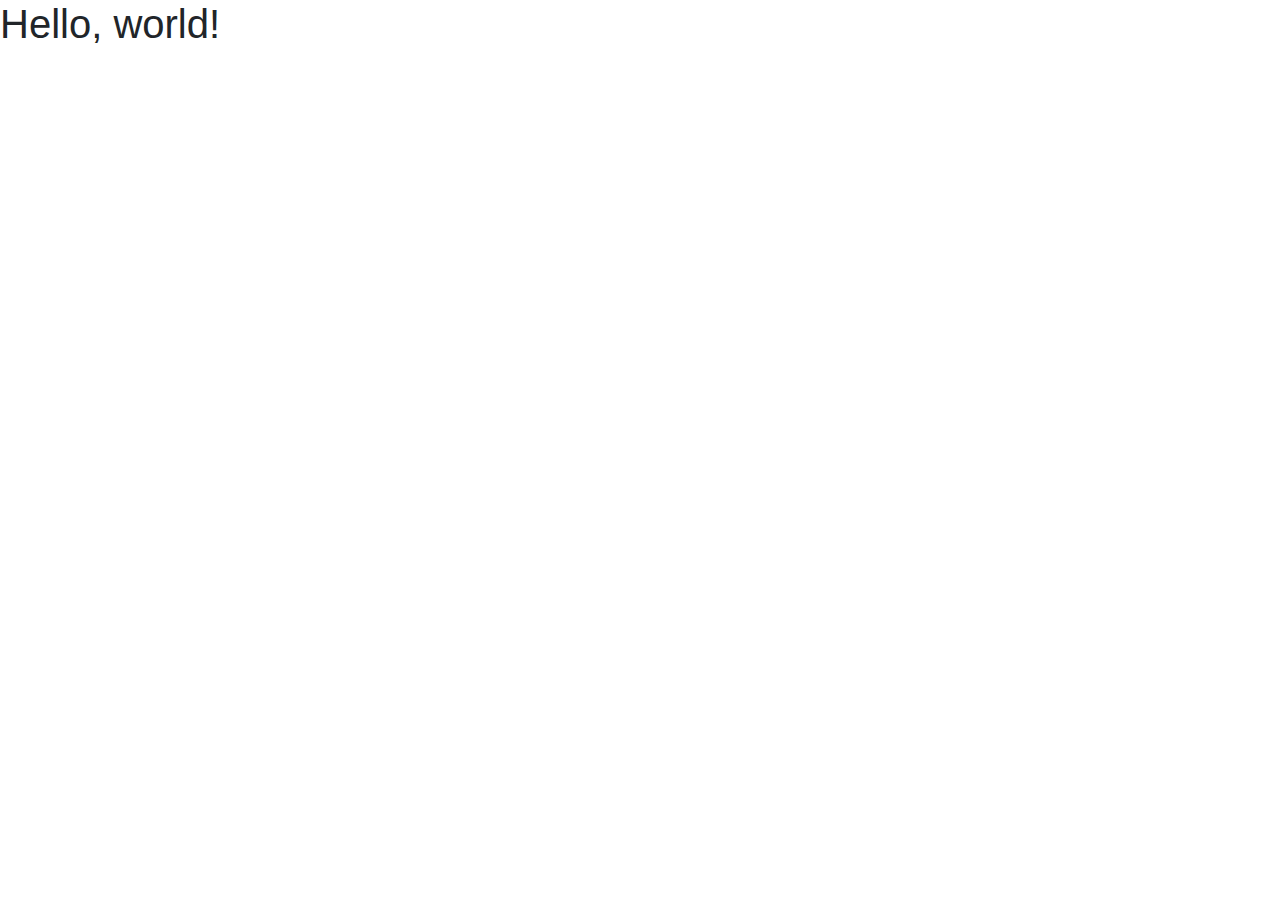
==== index.html @ 9449f7cf "Navbar first pass and company logo added" ====
<!doctype html>
<html lang="en">
  <head>
    <!-- Required meta tags -->
    <meta charset="utf-8">
    <meta name="viewport" content="width=device-width, initial-scale=1, shrink-to-fit=no">

    <!-- Bootstrap CSS -->
    <link rel="stylesheet" href="https://stackpath.bootstrapcdn.com/bootstrap/4.4.1/css/bootstrap.min.css" integrity="sha384-Vkoo8x4CGsO3+Hhxv8T/Q5PaXtkKtu6ug5TOeNV6gBiFeWPGFN9MuhOf23Q9Ifjh" crossorigin="anonymous">

    <title>Hello, world!</title>
  </head>
  <body>
    <h1>Hello, world!</h1>

    <!-- Optional JavaScript -->
    <!-- jQuery first, then Popper.js, then Bootstrap JS -->
    <script src="https://code.jquery.com/jquery-3.4.1.slim.min.js" integrity="sha384-J6qa4849blE2+poT4WnyKhv5vZF5SrPo0iEjwBvKU7imGFAV0wwj1yYfoRSJoZ+n" crossorigin="anonymous"></script>
    <script src="https://cdn.jsdelivr.net/npm/popper.js@1.16.0/dist/umd/popper.min.js" integrity="sha384-Q6E9RHvbIyZFJoft+2mJbHaEWldlvI9IOYy5n3zV9zzTtmI3UksdQRVvoxMfooAo" crossorigin="anonymous"></script>
    <script src="https://stackpath.bootstrapcdn.com/bootstrap/4.4.1/js/bootstrap.min.js" integrity="sha384-wfSDF2E50Y2D1uUdj0O3uMBJnjuUD4Ih7YwaYd1iqfktj0Uod8GCExl3Og8ifwB6" crossorigin="anonymous"></script>
  </body>
</html>
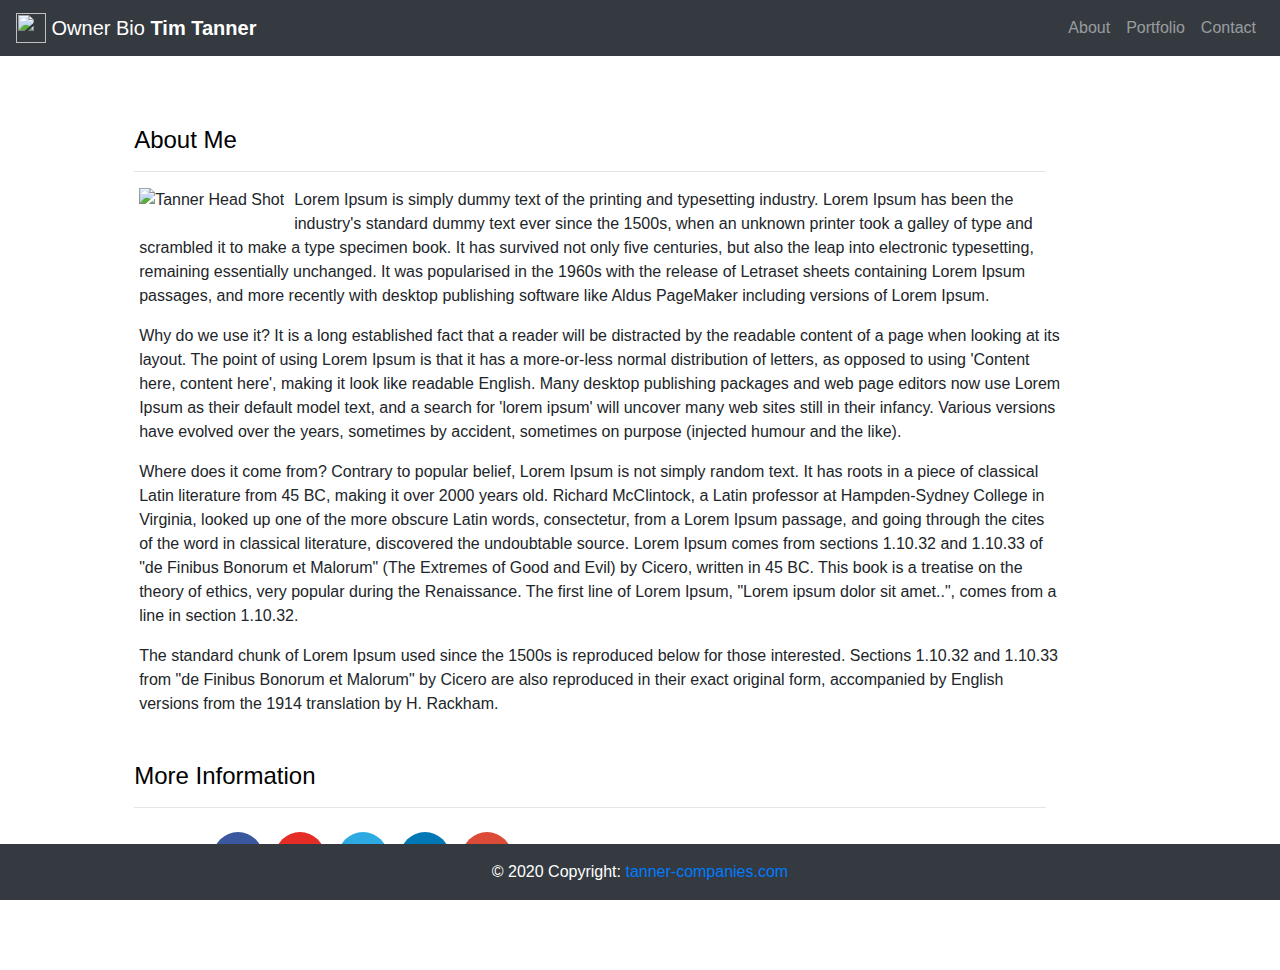
==== commit bf6d06bd: "next round of changes" ====
--- a/index.html
+++ b/index.html
@@ -5,18 +5,103 @@
     <meta charset="utf-8">
     <meta name="viewport" content="width=device-width, initial-scale=1, shrink-to-fit=no">
 
-    <!-- Bootstrap CSS -->
+    <!-- Bootstrap CSS and Style Sheets -->
     <link rel="stylesheet" href="https://stackpath.bootstrapcdn.com/bootstrap/4.4.1/css/bootstrap.min.css" integrity="sha384-Vkoo8x4CGsO3+Hhxv8T/Q5PaXtkKtu6ug5TOeNV6gBiFeWPGFN9MuhOf23Q9Ifjh" crossorigin="anonymous">
+    <link rel="stylesheet" href="https://cdnjs.cloudflare.com/ajax/libs/font-awesome/4.7.0/css/font-awesome.min.css">
+    <link rel="stylesheet" href="style.css">
 
-    <title>Hello, world!</title>
+    <title>Tanner Companies</title>
   </head>
-  <body>
-    <h1>Hello, world!</h1>
+  
+  <body class="bg">
+     
+    <!-- Responsive Nav Bar with Tanner Co Logo and which Expands -->     
+    <nav class="navbar navbar-expand-lg navbar-dark bg-dark">
+        <a class="navbar-brand" href="#">
+            <img src="..\ResponsivePortfolio\images\Tanner Companies Inc Logo.png" width="30" height="30" class="d-inline-block align-top" alt="">   Owner Bio <b>  Tim Tanner</b></a>
+        <button class="navbar-toggler" type="button" data-toggle="collapse" data-target="#navbarNav" aria-controls="navbarNav" aria-expanded="false" aria-label="Toggle navigation">
+          <span class="navbar-toggler-icon"></span>
+        </button>
+        <div class="collapse navbar-collapse" id="navbarNav">
+          <ul class="navbar-nav ml-auto">
+            <li class="nav-item">
+              <a class="nav-link" href="index.html">About</a>
+            </li>
+            <li class="nav-item">
+              <a class="nav-link" href="portfolio.html">Portfolio</a>
+            </li>
+            <li class="nav-item">
+              <a class="nav-link" href="contact.html">Contact</a>
+            </li>
+          </ul>
+        </div>
+    </nav>
 
-    <!-- Optional JavaScript -->
+
+    <main class="container page-center">
+      
+      <div class="row">
+
+        <div class="col-1"></div>
+        
+        <div class="col-10">
+
+              <div class="row">
+                <div class="col-12"><h4>About Me</h4><hr></div>
+              </div>
+              
+              <div class="row">
+                <div class="col-1"></div>
+                <div class="col-10"></div>
+                  <div class="img"><img src="images/tanner headshot.jpg" class=" img-fluid float-left imgmax" alt="Tanner Head Shot">
+                  <p>Lorem Ipsum is simply dummy text of the printing and typesetting industry. Lorem Ipsum has been the industry's standard dummy text ever since the 1500s, when an unknown printer took a galley of type and scrambled it to make a type specimen book. It has survived not only five centuries, but also the leap into electronic typesetting, remaining essentially unchanged. It was popularised in the 1960s with the release of Letraset sheets containing Lorem Ipsum passages, and more recently with desktop publishing software like Aldus PageMaker including versions of Lorem Ipsum.</p>
+                  <p>Why do we use it? It is a long established fact that a reader will be distracted by the readable content of a page when looking at its layout. The point of using Lorem Ipsum is that it has a more-or-less normal distribution of letters, as opposed to using 'Content here, content here', making it look like readable English. Many desktop publishing packages and web page editors now use Lorem Ipsum as their default model text, and a search for 'lorem ipsum' will uncover many web sites still in their infancy. Various versions have evolved over the years, sometimes by accident, sometimes on purpose (injected humour and the like).</p>
+                  <p>Where does it come from? Contrary to popular belief, Lorem Ipsum is not simply random text. It has roots in a piece of classical Latin literature from 45 BC, making it over 2000 years old. Richard McClintock, a Latin professor at Hampden-Sydney College in Virginia, looked up one of the more obscure Latin words, consectetur, from a Lorem Ipsum passage, and going through the cites of the word in classical literature, discovered the undoubtable source. Lorem Ipsum comes from sections 1.10.32 and 1.10.33 of "de Finibus Bonorum et Malorum" (The Extremes of Good and Evil) by Cicero, written in 45 BC. This book is a treatise on the theory of ethics, very popular during the Renaissance. The first line of Lorem Ipsum, "Lorem ipsum dolor sit amet..", comes from a line in section 1.10.32.</p>
+                  <p>The standard chunk of Lorem Ipsum used since the 1500s is reproduced below for those interested. Sections 1.10.32 and 1.10.33 from "de Finibus Bonorum et Malorum" by Cicero are also reproduced in their exact original form, accompanied by English versions from the 1914 translation by H. Rackham.</p></div>
+                <div class="col-1"></div>
+              </div>
+              
+              <div class="row">
+                <div class="col-12"><h4 class="header-emphasis">More Information</h4><hr></div>
+              </div>               
+        
+              <div class="row">
+                <div class="col-1"></div>
+                <div class="col-10">
+                <!--Social Media Buttons - Facebook, Youtube, Twitter, LinkedIN & Instagram-->  
+                        <button type="button" class="btn btn-social-icon btn-facebook btn-rounded"><i class="fa fa-facebook"></i></button> 
+                        <button type="button" class="btn btn-social-icon btn-youtube btn-rounded"><i class="fa fa-youtube"></i></button> 
+                        <button type="button" class="btn btn-social-icon btn-twitter btn-rounded"><i class="fa fa-twitter"></i></button> 
+                        <button type="button" class="btn btn-social-icon btn-linkedin btn-rounded"><i class="fa fa-linkedin"></i></button> 
+                        <button type="button" class="btn btn-social-icon btn-instagram btn-rounded"><i class="fa fa-instagram"></i></button> 
+                </div>
+                <div class="col-1"></div>
+              </div>
+
+        </div>
+        
+        <div class="col-1"></div>
+
+      </div>
+
+      
+    
+    </main>
+
+    <!--Footer with Copyright with Link to Tanner Companies LinkedIn Co Page-->  
+    <footer>
+      <br><br>
+      <div class="footer text-center py-3 bg-dark">© 2020 Copyright:
+        <a href="https://linkedin.com/company/tanner-companies-inc"> tanner-companies.com</a>
+      </div>
+    </footer>
+  
+  
+
     <!-- jQuery first, then Popper.js, then Bootstrap JS -->
     <script src="https://code.jquery.com/jquery-3.4.1.slim.min.js" integrity="sha384-J6qa4849blE2+poT4WnyKhv5vZF5SrPo0iEjwBvKU7imGFAV0wwj1yYfoRSJoZ+n" crossorigin="anonymous"></script>
     <script src="https://cdn.jsdelivr.net/npm/popper.js@1.16.0/dist/umd/popper.min.js" integrity="sha384-Q6E9RHvbIyZFJoft+2mJbHaEWldlvI9IOYy5n3zV9zzTtmI3UksdQRVvoxMfooAo" crossorigin="anonymous"></script>
     <script src="https://stackpath.bootstrapcdn.com/bootstrap/4.4.1/js/bootstrap.min.js" integrity="sha384-wfSDF2E50Y2D1uUdj0O3uMBJnjuUD4Ih7YwaYd1iqfktj0Uod8GCExl3Og8ifwB6" crossorigin="anonymous"></script>
+   
   </body>
 </html>--- a/style.css
+++ b/style.css
@@ -0,0 +1,191 @@
+/* Bacground Image */
+body, html {
+    height: 100%;
+}
+  .bg {
+    /* The image used */
+    background-image: url("images/background.jpg");
+  
+    /* Full height */
+    height: 100%;
+  
+    /* Center and scale the image nicely */
+    background-position: center;
+    background-repeat: repeat;
+    background-size: cover;
+  }
+
+h4 {
+    color: black;
+    Margin: 10px auto;
+    padding-top: 20px;
+    text-align: left;
+}
+.imgmax {
+    float: left;
+    margin-right: 10px;
+    margin-bottom: 5px;
+    padding-left: 20px;
+    max-width: 200px;
+    width: auto;
+}
+p {
+    padding-left:20px;
+}
+
+.container {
+    background-color: white; 
+    padding: 20px;
+    margin: 20px;  
+}
+
+.img-section{
+    width:100%;
+    height:200px;
+}
+.text {
+    height: 380px;
+}
+
+.img-port {
+    height:200x;
+    padding: 20px;
+    max-width: 400px;
+    box-sizing: border-box;
+}
+
+/* Index Page Only - Social Media Buttons */
+
+.btn.btn-social-icon {
+    width: 50px;
+    height: 50px;
+    padding: 0;
+}
+
+.template-demo>.btn {
+    margin-right: 0.5rem !important
+}
+
+.template-demo {
+    margin-top: 0.5rem !important
+}
+
+.btn.btn-rounded {
+    border-radius: 50px;
+    margin-right: 0.5rem !important;
+    margin-top: 0.5rem !important;
+}
+
+.btn-outline-facebook {
+    border: 1px solid #3b579d;
+    color: #3b579d
+}
+
+.btn-outline-facebook:hover {
+    background: #3b579d;
+    color: #ffffff
+}
+
+.btn-outline-youtube {
+    border: 1px solid #e52d27;
+    color: #e52d27
+}
+
+.btn-outline-twitter {
+    border: 1px solid #2caae1;
+    color: #2caae1
+}
+
+.btn-outline-linkedin {
+    border: 1px solid #0177b5;
+    color: #0177b5
+}
+
+.btn-outline-instagram {
+    border: 1px solid #dc4a38;
+    color: #dc4a38
+}
+
+.btn-outline-twitter:hover {
+    background: #2caae1;
+    color: #ffffff
+}
+
+.btn-outline-linkedin:hover {
+    background: #0177b5;
+    color: #ffffff
+}
+
+.btn-outline-youtube:hover {
+    background: #e52d27;
+    color: #ffffff
+}
+
+.btn-outline-instagram:hover {
+    background: #e52d27;
+    color: #ffffff
+}
+
+.btn-facebook {
+    background: #3b579d;
+    color: #ffffff
+}
+
+.btn-youtube {
+    background: #e52d27;
+    color: #ffffff
+}
+
+.btn-twitter {
+    background: #2caae1;
+    color: #ffffff
+}
+
+.btn-linkedin {
+    background: #0177b5;
+    color: #ffffff
+}
+
+.btn-instagram {
+    background: #dc4a38;
+    color: #ffffff
+}
+
+.btn-facebook:hover,
+.btn-facebook:focus {
+    background: #2d4278;
+    color: #ffffff
+}
+
+.btn-youtube:hover,
+.btn-youtube:focus {
+    background: #c21d17;
+    color: #ffffff
+}
+
+.btn-twitter:hover,
+.btn-twitter:focus {
+    background: #1b8dbf;
+    color: #ffffff
+}
+
+.btn-linkedin:hover,
+.btn-linkedin:focus {
+    background: #015682;
+    color: #ffffff
+}
+
+.btn-instagram:hover,
+.btn-instagram:focus {
+    background: #bf3322;
+    color: #ffffff
+}
+
+.footer {
+    position: fixed;
+    left: 0;
+    bottom: 0;
+    width: 100%;
+    color: white;
+    text-align: center;
+ }
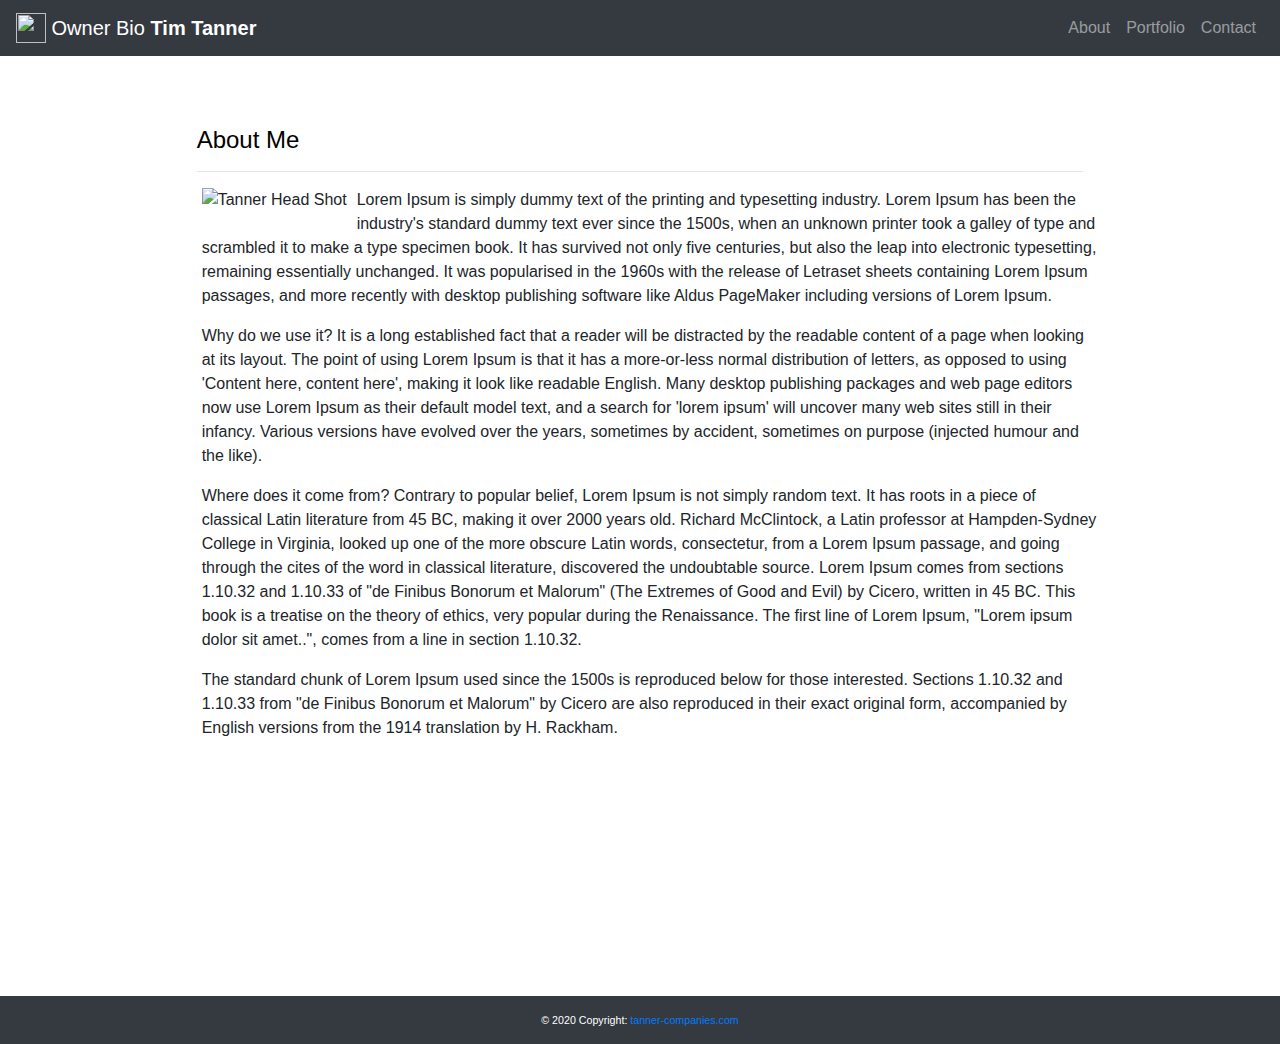
==== commit c1d7202a: "Updated Images and Portfolio Page" ====
--- a/index.html
+++ b/index.html
@@ -13,7 +13,7 @@
     <title>Tanner Companies</title>
   </head>
   
-  <body class="bg">
+  <body class="d-flex flex-column bg">
      
     <!-- Responsive Nav Bar with Tanner Co Logo and which Expands -->     
     <nav class="navbar navbar-expand-lg navbar-dark bg-dark">
@@ -37,66 +37,48 @@
         </div>
     </nav>
 
+   <!-- Responsive About Me -->    
+    <main class="container">
+        <div class = "aboutMe page-center">
+          <div class= "w-80 mx-auto">
+          <div class="row">
+            
+                <div class="col-1"></div>
+                
+                <div class="col-10">
 
-    <main class="container page-center">
-      
-      <div class="row">
-
-        <div class="col-1"></div>
-        
-        <div class="col-10">
-
-              <div class="row">
-                <div class="col-12"><h4>About Me</h4><hr></div>
-              </div>
+                      <div class="row">
+                        <div class="col-12"><h4>About Me</h4><hr></div>
+                      </div>
+                      
+                      <div class="row">
+                        <div class="col-1"></div>
+                        <div class="col-10"></div>
+                          <div class="img"><img src="images/tanner headshot.jpg" class=" img-fluid float-left imgmax" alt="Tanner Head Shot">
+                          <p>Lorem Ipsum is simply dummy text of the printing and typesetting industry. Lorem Ipsum has been the industry's standard dummy text ever since the 1500s, when an unknown printer took a galley of type and scrambled it to make a type specimen book. It has survived not only five centuries, but also the leap into electronic typesetting, remaining essentially unchanged. It was popularised in the 1960s with the release of Letraset sheets containing Lorem Ipsum passages, and more recently with desktop publishing software like Aldus PageMaker including versions of Lorem Ipsum.</p>
+                          <p>Why do we use it? It is a long established fact that a reader will be distracted by the readable content of a page when looking at its layout. The point of using Lorem Ipsum is that it has a more-or-less normal distribution of letters, as opposed to using 'Content here, content here', making it look like readable English. Many desktop publishing packages and web page editors now use Lorem Ipsum as their default model text, and a search for 'lorem ipsum' will uncover many web sites still in their infancy. Various versions have evolved over the years, sometimes by accident, sometimes on purpose (injected humour and the like).</p>
+                          <p>Where does it come from? Contrary to popular belief, Lorem Ipsum is not simply random text. It has roots in a piece of classical Latin literature from 45 BC, making it over 2000 years old. Richard McClintock, a Latin professor at Hampden-Sydney College in Virginia, looked up one of the more obscure Latin words, consectetur, from a Lorem Ipsum passage, and going through the cites of the word in classical literature, discovered the undoubtable source. Lorem Ipsum comes from sections 1.10.32 and 1.10.33 of "de Finibus Bonorum et Malorum" (The Extremes of Good and Evil) by Cicero, written in 45 BC. This book is a treatise on the theory of ethics, very popular during the Renaissance. The first line of Lorem Ipsum, "Lorem ipsum dolor sit amet..", comes from a line in section 1.10.32.</p>
+                          <p>The standard chunk of Lorem Ipsum used since the 1500s is reproduced below for those interested. Sections 1.10.32 and 1.10.33 from "de Finibus Bonorum et Malorum" by Cicero are also reproduced in their exact original form, accompanied by English versions from the 1914 translation by H. Rackham.</p></div>
+                        <div class="col-1"></div>
+                      </div>
+                                    
+                </div>
+                
+                <div class="col-1"></div>
               
-              <div class="row">
-                <div class="col-1"></div>
-                <div class="col-10"></div>
-                  <div class="img"><img src="images/tanner headshot.jpg" class=" img-fluid float-left imgmax" alt="Tanner Head Shot">
-                  <p>Lorem Ipsum is simply dummy text of the printing and typesetting industry. Lorem Ipsum has been the industry's standard dummy text ever since the 1500s, when an unknown printer took a galley of type and scrambled it to make a type specimen book. It has survived not only five centuries, but also the leap into electronic typesetting, remaining essentially unchanged. It was popularised in the 1960s with the release of Letraset sheets containing Lorem Ipsum passages, and more recently with desktop publishing software like Aldus PageMaker including versions of Lorem Ipsum.</p>
-                  <p>Why do we use it? It is a long established fact that a reader will be distracted by the readable content of a page when looking at its layout. The point of using Lorem Ipsum is that it has a more-or-less normal distribution of letters, as opposed to using 'Content here, content here', making it look like readable English. Many desktop publishing packages and web page editors now use Lorem Ipsum as their default model text, and a search for 'lorem ipsum' will uncover many web sites still in their infancy. Various versions have evolved over the years, sometimes by accident, sometimes on purpose (injected humour and the like).</p>
-                  <p>Where does it come from? Contrary to popular belief, Lorem Ipsum is not simply random text. It has roots in a piece of classical Latin literature from 45 BC, making it over 2000 years old. Richard McClintock, a Latin professor at Hampden-Sydney College in Virginia, looked up one of the more obscure Latin words, consectetur, from a Lorem Ipsum passage, and going through the cites of the word in classical literature, discovered the undoubtable source. Lorem Ipsum comes from sections 1.10.32 and 1.10.33 of "de Finibus Bonorum et Malorum" (The Extremes of Good and Evil) by Cicero, written in 45 BC. This book is a treatise on the theory of ethics, very popular during the Renaissance. The first line of Lorem Ipsum, "Lorem ipsum dolor sit amet..", comes from a line in section 1.10.32.</p>
-                  <p>The standard chunk of Lorem Ipsum used since the 1500s is reproduced below for those interested. Sections 1.10.32 and 1.10.33 from "de Finibus Bonorum et Malorum" by Cicero are also reproduced in their exact original form, accompanied by English versions from the 1914 translation by H. Rackham.</p></div>
-                <div class="col-1"></div>
-              </div>
-              
-              <div class="row">
-                <div class="col-12"><h4 class="header-emphasis">More Information</h4><hr></div>
-              </div>               
-        
-              <div class="row">
-                <div class="col-1"></div>
-                <div class="col-10">
-                <!--Social Media Buttons - Facebook, Youtube, Twitter, LinkedIN & Instagram-->  
-                        <button type="button" class="btn btn-social-icon btn-facebook btn-rounded"><i class="fa fa-facebook"></i></button> 
-                        <button type="button" class="btn btn-social-icon btn-youtube btn-rounded"><i class="fa fa-youtube"></i></button> 
-                        <button type="button" class="btn btn-social-icon btn-twitter btn-rounded"><i class="fa fa-twitter"></i></button> 
-                        <button type="button" class="btn btn-social-icon btn-linkedin btn-rounded"><i class="fa fa-linkedin"></i></button> 
-                        <button type="button" class="btn btn-social-icon btn-instagram btn-rounded"><i class="fa fa-instagram"></i></button> 
-                </div>
-                <div class="col-1"></div>
-              </div>
-
+          </div>
+          </div>  
         </div>
         
-        <div class="col-1"></div>
-
-      </div>
-
-      
+    </main>
     
-    </main>
-
+    
     <!--Footer with Copyright with Link to Tanner Companies LinkedIn Co Page-->  
-    <footer>
-      <br><br>
-      <div class="footer text-center py-3 bg-dark">© 2020 Copyright:
-        <a href="https://linkedin.com/company/tanner-companies-inc"> tanner-companies.com</a>
+    <footer id="sticky-footer" class="py-3 bg-dark text-white-50">
+      <div class="container text-center">
+          <span>© 2020 Copyright:<a href="https://linkedin.com/company/tanner-companies-inc"> tanner-companies.com</a></span>
       </div>
     </footer>
-  
-  
 
     <!-- jQuery first, then Popper.js, then Bootstrap JS -->
     <script src="https://code.jquery.com/jquery-3.4.1.slim.min.js" integrity="sha384-J6qa4849blE2+poT4WnyKhv5vZF5SrPo0iEjwBvKU7imGFAV0wwj1yYfoRSJoZ+n" crossorigin="anonymous"></script>
--- a/style.css
+++ b/style.css
@@ -2,14 +2,9 @@
 body, html {
     height: 100%;
 }
-  .bg {
-    /* The image used */
+.bg {
     background-image: url("images/background.jpg");
-  
-    /* Full height */
     height: 100%;
-  
-    /* Center and scale the image nicely */
     background-position: center;
     background-repeat: repeat;
     background-size: cover;
@@ -29,14 +24,30 @@
     max-width: 200px;
     width: auto;
 }
+
 p {
     padding-left:20px;
 }
 
-.container {
+.aboutMe {
     background-color: white; 
     padding: 20px;
-    margin: 20px;  
+    margin-top: 20px;
+    margin-bottom: 20px;
+    display: flex;
+    flex-direction: column;
+    min-height: 100vh;
+}
+.portfolioList {
+    list-style-type:none;
+    padding-inline-start: 0px;
+}
+
+.portfolioCard {
+    background-color: lightgrey;
+    border-radius: 5px;
+    margin: 10px;
+    align-items: center;
 }
 
 .img-section{
@@ -53,139 +64,51 @@
     max-width: 400px;
     box-sizing: border-box;
 }
-
-/* Index Page Only - Social Media Buttons */
-
-.btn.btn-social-icon {
-    width: 50px;
-    height: 50px;
-    padding: 0;
+.imgSize {
+    height: auto;
+    width: auto;
+    max-height: 200px;
+    max-width: 200px;
 }
-
-.template-demo>.btn {
-    margin-right: 0.5rem !important
-}
-
-.template-demo {
-    margin-top: 0.5rem !important
-}
-
-.btn.btn-rounded {
-    border-radius: 50px;
-    margin-right: 0.5rem !important;
-    margin-top: 0.5rem !important;
-}
-
-.btn-outline-facebook {
-    border: 1px solid #3b579d;
-    color: #3b579d
-}
-
-.btn-outline-facebook:hover {
-    background: #3b579d;
-    color: #ffffff
-}
-
-.btn-outline-youtube {
-    border: 1px solid #e52d27;
-    color: #e52d27
-}
-
-.btn-outline-twitter {
-    border: 1px solid #2caae1;
-    color: #2caae1
-}
-
-.btn-outline-linkedin {
-    border: 1px solid #0177b5;
-    color: #0177b5
-}
-
-.btn-outline-instagram {
-    border: 1px solid #dc4a38;
-    color: #dc4a38
-}
-
-.btn-outline-twitter:hover {
-    background: #2caae1;
-    color: #ffffff
-}
-
-.btn-outline-linkedin:hover {
-    background: #0177b5;
-    color: #ffffff
-}
-
-.btn-outline-youtube:hover {
-    background: #e52d27;
-    color: #ffffff
-}
-
-.btn-outline-instagram:hover {
-    background: #e52d27;
-    color: #ffffff
-}
-
-.btn-facebook {
-    background: #3b579d;
-    color: #ffffff
-}
-
-.btn-youtube {
-    background: #e52d27;
-    color: #ffffff
-}
-
-.btn-twitter {
-    background: #2caae1;
-    color: #ffffff
-}
-
-.btn-linkedin {
-    background: #0177b5;
-    color: #ffffff
-}
-
-.btn-instagram {
-    background: #dc4a38;
-    color: #ffffff
-}
-
-.btn-facebook:hover,
-.btn-facebook:focus {
-    background: #2d4278;
-    color: #ffffff
-}
-
-.btn-youtube:hover,
-.btn-youtube:focus {
-    background: #c21d17;
-    color: #ffffff
-}
-
-.btn-twitter:hover,
-.btn-twitter:focus {
-    background: #1b8dbf;
-    color: #ffffff
-}
-
-.btn-linkedin:hover,
-.btn-linkedin:focus {
-    background: #015682;
-    color: #ffffff
-}
-
-.btn-instagram:hover,
-.btn-instagram:focus {
-    background: #bf3322;
-    color: #ffffff
+.centered {
+    margin-left: 16px;
+    width: 360px;
+    text-align: center;
+    font-size: 24pt;
+    color: black;
+    background-color: tan;
+    position: absolute;
+    top: 85%;
+    left: 50%;
+    transform: translate(-50%, -50%);
 }
 
 .footer {
-    position: fixed;
+    height: auto;
     left: 0;
     bottom: 0;
     width: 100%;
-    color: white;
+    font-size: 8pt;
+    color: white !important;
+    padding: 10px;
     text-align: center;
+    margin-top: auto;
  }
+
+#page-content {
+    flex: 1 0 auto;
+  }
+
+#sticky-footer {
+    flex-shrink: none;
+    height: auto;
+    left: 0;
+    bottom: 0;
+    width: 100%;
+    font-size: 8pt;
+    color: white !important;
+    padding: 10px;
+    text-align: center;
+    margin-top: auto;
+}
+
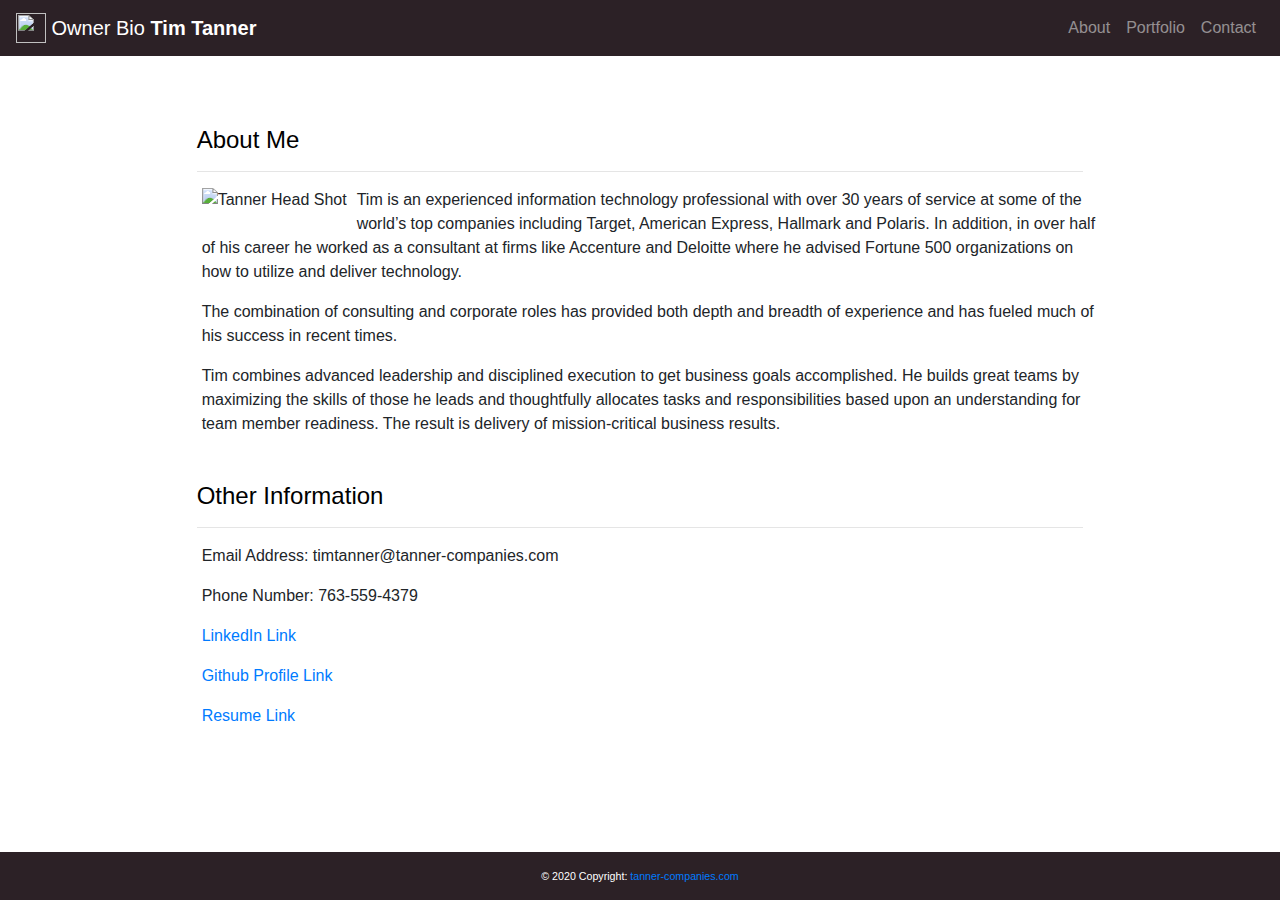
==== commit deb862c2: "Updated Other Info and Nav Color" ====
--- a/index.html
+++ b/index.html
@@ -55,13 +55,29 @@
                         <div class="col-1"></div>
                         <div class="col-10"></div>
                           <div class="img"><img src="images/tanner headshot.jpg" class=" img-fluid float-left imgmax" alt="Tanner Head Shot">
-                          <p>Lorem Ipsum is simply dummy text of the printing and typesetting industry. Lorem Ipsum has been the industry's standard dummy text ever since the 1500s, when an unknown printer took a galley of type and scrambled it to make a type specimen book. It has survived not only five centuries, but also the leap into electronic typesetting, remaining essentially unchanged. It was popularised in the 1960s with the release of Letraset sheets containing Lorem Ipsum passages, and more recently with desktop publishing software like Aldus PageMaker including versions of Lorem Ipsum.</p>
-                          <p>Why do we use it? It is a long established fact that a reader will be distracted by the readable content of a page when looking at its layout. The point of using Lorem Ipsum is that it has a more-or-less normal distribution of letters, as opposed to using 'Content here, content here', making it look like readable English. Many desktop publishing packages and web page editors now use Lorem Ipsum as their default model text, and a search for 'lorem ipsum' will uncover many web sites still in their infancy. Various versions have evolved over the years, sometimes by accident, sometimes on purpose (injected humour and the like).</p>
-                          <p>Where does it come from? Contrary to popular belief, Lorem Ipsum is not simply random text. It has roots in a piece of classical Latin literature from 45 BC, making it over 2000 years old. Richard McClintock, a Latin professor at Hampden-Sydney College in Virginia, looked up one of the more obscure Latin words, consectetur, from a Lorem Ipsum passage, and going through the cites of the word in classical literature, discovered the undoubtable source. Lorem Ipsum comes from sections 1.10.32 and 1.10.33 of "de Finibus Bonorum et Malorum" (The Extremes of Good and Evil) by Cicero, written in 45 BC. This book is a treatise on the theory of ethics, very popular during the Renaissance. The first line of Lorem Ipsum, "Lorem ipsum dolor sit amet..", comes from a line in section 1.10.32.</p>
-                          <p>The standard chunk of Lorem Ipsum used since the 1500s is reproduced below for those interested. Sections 1.10.32 and 1.10.33 from "de Finibus Bonorum et Malorum" by Cicero are also reproduced in their exact original form, accompanied by English versions from the 1914 translation by H. Rackham.</p></div>
+                          <p>Tim is an experienced information technology professional with over 30 years of service at some of the world’s top companies including Target, American Express, Hallmark and Polaris.   In addition, in over half of his career he worked as a consultant at firms like Accenture and Deloitte where he advised Fortune 500 organizations on how to utilize and deliver technology. </p>
+                          <p>The combination of consulting and corporate roles has provided both depth and breadth of experience and has fueled much of his success in recent times.</p>
+                          <p>Tim combines advanced leadership and disciplined execution to get business goals accomplished.  He builds great teams by maximizing the skills of those he leads and thoughtfully allocates tasks and responsibilities based upon an understanding for team member readiness.  The result is delivery of mission-critical business results.</p></div>
                         <div class="col-1"></div>
                       </div>
-                                    
+                      
+                      <div class="row">
+                        <div class="col-12"><h4>Other Information</h4><hr></div>
+                      </div>
+                      
+                      <div class="row">
+                        <div class="col-1"></div>
+                        <div class="col-10"></div>
+                        <ul class="portfolioList">
+                            <li><p>Email Address: timtanner@tanner-companies.com</p></li>
+                            <li><p>Phone Number: 763-559-4379</p></li>
+                            <li><div class = "otherInforLinks"><a href="https://www.linkedin.com/in/timtanner/">LinkedIn Link</a></div></li>
+                            <li><div class = "otherInforLinks"><a href="https://github.com/ttanner44">Github Profile Link</a></div></li>
+                            <li><div class = "otherInforLinks"><a href="images/Tanner Resume.pdf">Resume Link</a></div></li>
+                        </ul>
+                        <div class="col-1"></div>
+                      </div>
+                      
                 </div>
                 
                 <div class="col-1"></div>
--- a/style.css
+++ b/style.css
@@ -24,7 +24,9 @@
     max-width: 200px;
     width: auto;
 }
-
+.bg-dark{
+    background-color:#2c2126 !important;
+}
 p {
     padding-left:20px;
 }
@@ -36,7 +38,6 @@
     margin-bottom: 20px;
     display: flex;
     flex-direction: column;
-    min-height: 100vh;
 }
 .portfolioList {
     list-style-type:none;
@@ -57,7 +58,10 @@
 .text {
     height: 380px;
 }
-
+.otherInforLinks {
+    padding-left: 20px;
+    margin-bottom: 1rem;
+}
 .img-port {
     height:200x;
     padding: 20px;
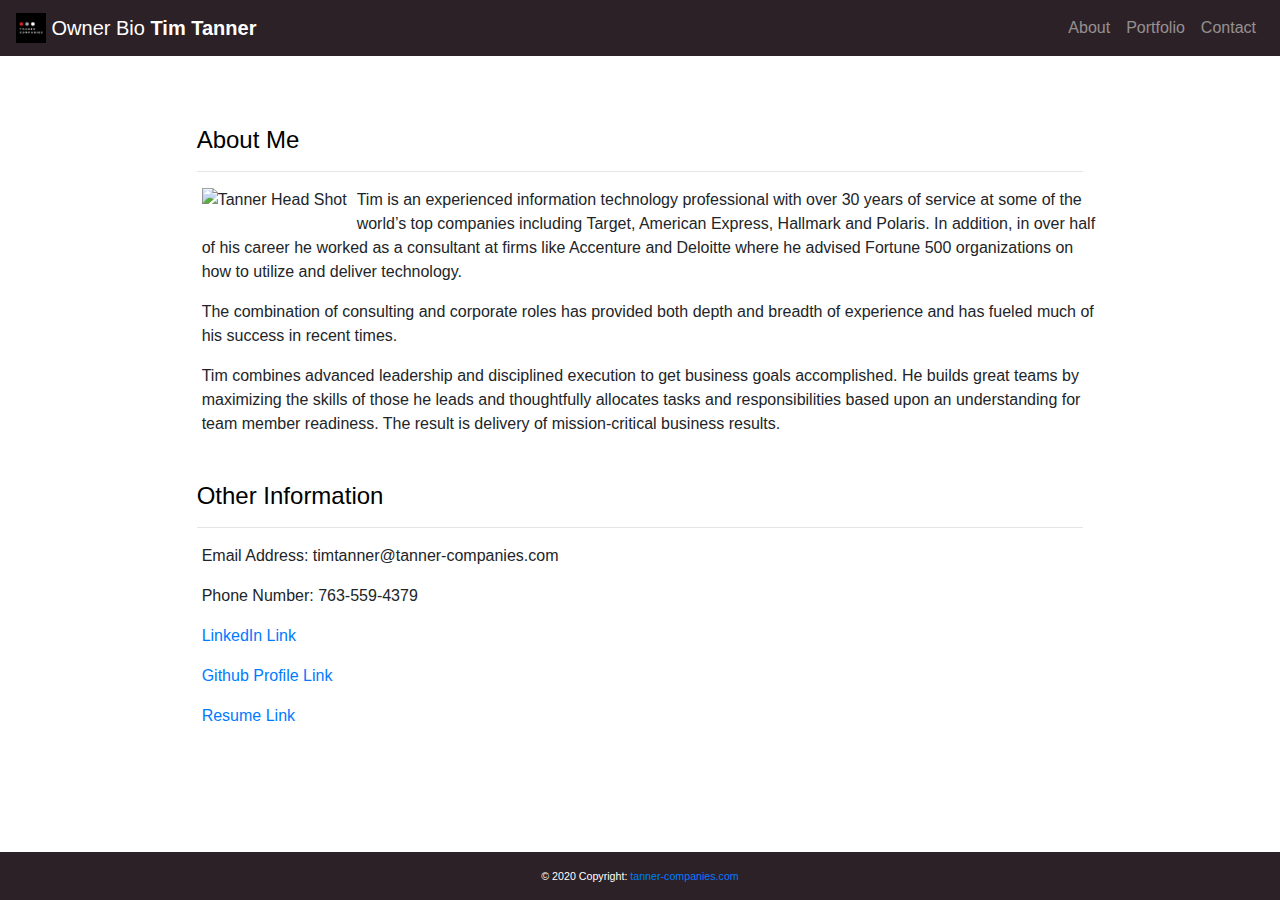
==== commit 1ccdbc16: "fix image location defect" ====
--- a/index.html
+++ b/index.html
@@ -18,7 +18,7 @@
     <!-- Responsive Nav Bar with Tanner Co Logo and which Expands -->     
     <nav class="navbar navbar-expand-lg navbar-dark bg-dark">
         <a class="navbar-brand" href="#">
-            <img src="..\ResponsivePortfolio\images\Tanner Companies Inc Logo.png" width="30" height="30" class="d-inline-block align-top" alt="">   Owner Bio <b>  Tim Tanner</b></a>
+            <img src="images/Tanner Companies Inc Logo.png" width="30" height="30" class="d-inline-block align-top" alt="">   Owner Bio <b>  Tim Tanner</b></a>
         <button class="navbar-toggler" type="button" data-toggle="collapse" data-target="#navbarNav" aria-controls="navbarNav" aria-expanded="false" aria-label="Toggle navigation">
           <span class="navbar-toggler-icon"></span>
         </button>
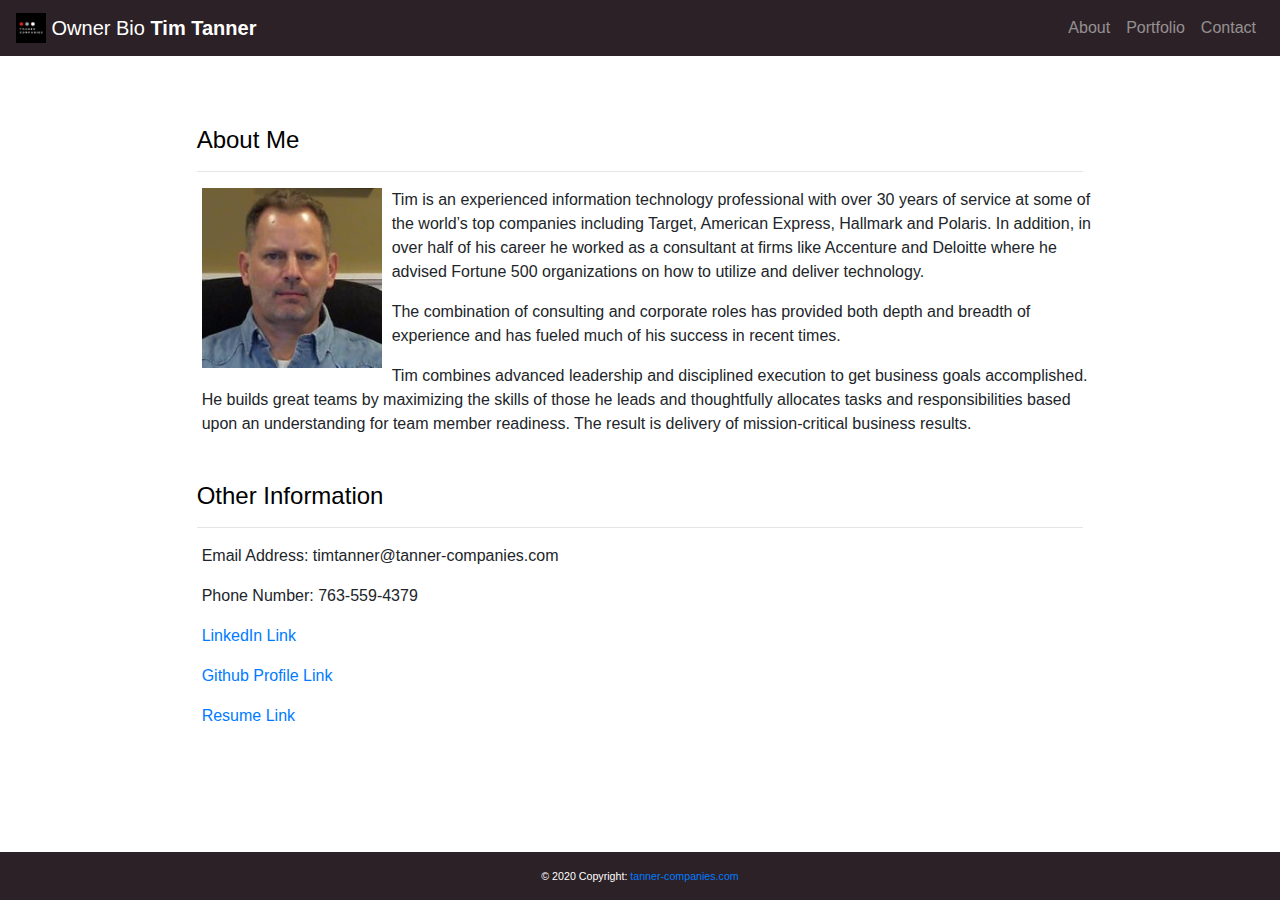
==== commit 52089679: "Another defect fix attempt" ====
--- a/index.html
+++ b/index.html
@@ -54,7 +54,7 @@
                       <div class="row">
                         <div class="col-1"></div>
                         <div class="col-10"></div>
-                          <div class="img"><img src="images/tanner headshot.jpg" class=" img-fluid float-left imgmax" alt="Tanner Head Shot">
+                          <div class="img"><img src="images/Tanner Headshot.jpg" class=" img-fluid float-left imgmax" alt="Tanner Head Shot">
                           <p>Tim is an experienced information technology professional with over 30 years of service at some of the world’s top companies including Target, American Express, Hallmark and Polaris.   In addition, in over half of his career he worked as a consultant at firms like Accenture and Deloitte where he advised Fortune 500 organizations on how to utilize and deliver technology. </p>
                           <p>The combination of consulting and corporate roles has provided both depth and breadth of experience and has fueled much of his success in recent times.</p>
                           <p>Tim combines advanced leadership and disciplined execution to get business goals accomplished.  He builds great teams by maximizing the skills of those he leads and thoughtfully allocates tasks and responsibilities based upon an understanding for team member readiness.  The result is delivery of mission-critical business results.</p></div>
--- a/style.css
+++ b/style.css
@@ -3,7 +3,7 @@
     height: 100%;
 }
 .bg {
-    background-image: url("images/background.jpg");
+    background-image: url("images/Background.jpg");
     height: 100%;
     background-position: center;
     background-repeat: repeat;
